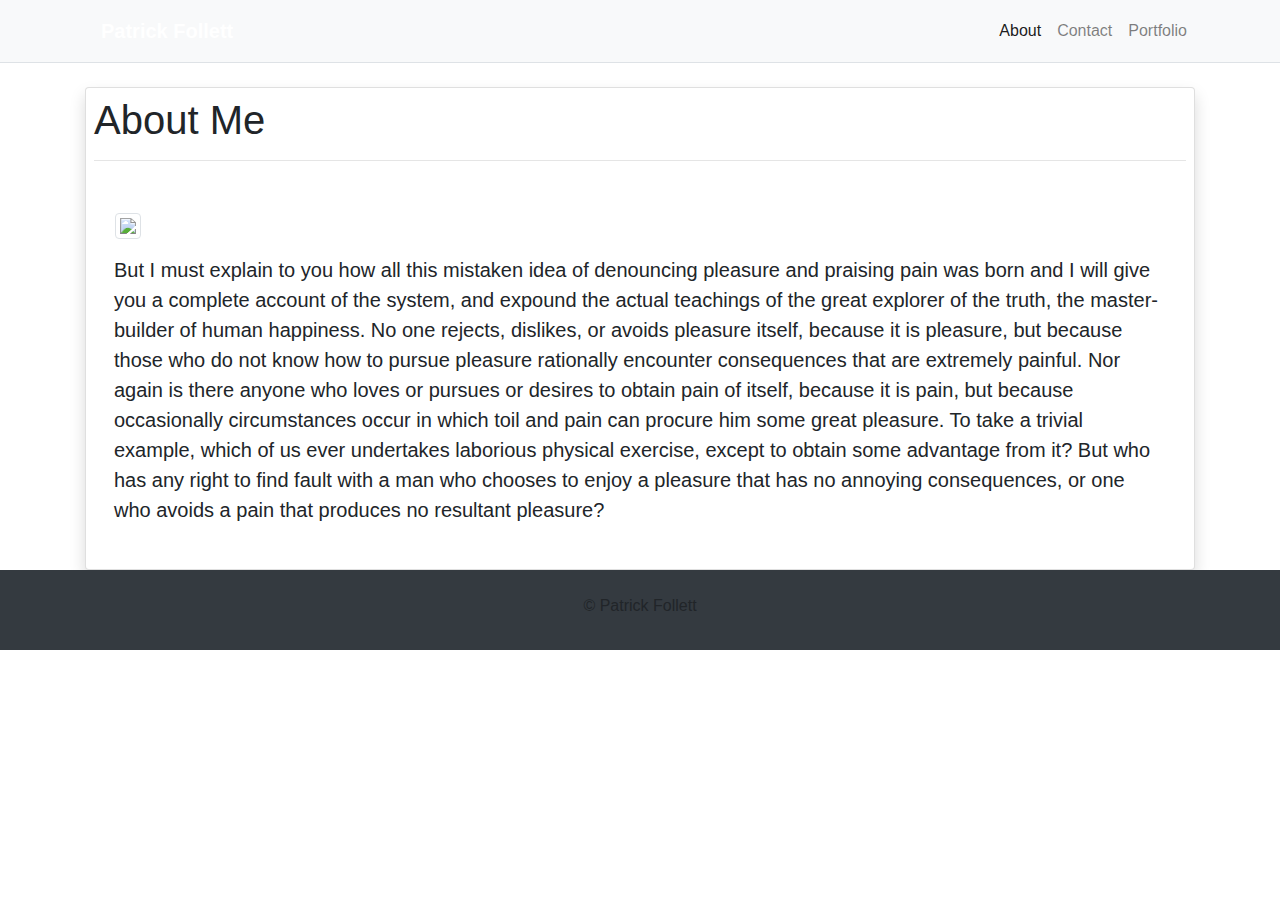
==== index.html @ b353dcb7 "fixed" ====
<!doctype html>
<html lang="en">

<head>
    <!-- Required meta tags -->
    <meta charset="utf-8">
    <meta name="viewport" content="width=device-width, initial-scale=1, shrink-to-fit=no">

    <link rel="stylesheet" type="text/css" href="assets/CSS/styleHW2.css">


    <!-- Bootstrap CSS -->
    <link rel="stylesheet" href="https://stackpath.bootstrapcdn.com/bootstrap/4.3.1/css/bootstrap.min.css"
        integrity="sha384-ggOyR0iXCbMQv3Xipma34MD+dH/1fQ784/j6cY/iJTQUOhcWr7x9JvoRxT2MZw1T" crossorigin="anonymous">

    <title>Hello, world!</title>
</head>

<body>
    <!--THIS IS THE NAV BAR-->
    <nav class="navbar navbar-expand-lg navbar-light bg-light m-0 p-0 border-bottom">
        <div class="container">
            <a class="navbar-brand text-white p-3 font-weight-bold" href="#">Patrick Follett</a>
            <button class="navbar-toggler" type="button" data-toggle="collapse" data-target="#navbarNav"
                aria-controls="navbarNav" aria-expanded="false" aria-label="Toggle navigation">
                <span class="navbar-toggler-icon"></span>
            </button>
            <div class="collapse navbar-collapse" id="navbarNav">
                <ul class="navbar-nav ml-md-auto">
                    <li class="nav-item active">
                        <a class="nav-link" href="#">About <span class="sr-only">(current)</span></a>
                    </li>
                    <li class="nav-item">
                        <a class="nav-link" href="#">Contact</a>
                    </li>
                    <li class="nav-item">
                        <a class="nav-link" href="#">Portfolio</a>
                    </li>
                </ul>
            </div>
        </div>
    </nav>
    <!--MAIN COTENT-->
    <div class="container">
        <div class="card mt-4 p-2 shadow">
            <div class="row">
                <div class="col-md-12">
                    <h1 class="display-5 text-mint">About Me</h1>
                    <hr>

                </div>
                <div class="card-body">


                    <div class="row">
                        <div class="col-md-12">
                            <img class="img-thumbnail m-3" src="assets/Images/thG3B122W3.jpg ">

                            <div class="col-md-12">
                                <p class="lead">
                                    But I must explain to you how all this mistaken idea of denouncing pleasure and
                                    praising pain was born and I will give you a complete account of the system, and
                                    expound the actual teachings of the great explorer of the truth, the master-builder
                                    of human happiness. No one rejects, dislikes, or avoids pleasure itself, because it
                                    is pleasure, but because those who do not know how to pursue pleasure rationally
                                    encounter consequences that are extremely painful. Nor again is there anyone who
                                    loves or pursues or desires to obtain pain of itself, because it is pain, but
                                    because occasionally circumstances occur in which toil and pain can procure him some
                                    great pleasure. To take a trivial example, which of us ever undertakes laborious
                                    physical exercise, except to obtain some advantage from it? But who has any right to
                                    find fault with a man who chooses to enjoy a pleasure that has no annoying
                                    consequences, or one who avoids a pain that produces no resultant pleasure?
                                </p>
                            </div>
                        </div>
                    </div>
                </div>
            </div>
        </div>
    </div>
    <footer>
        <nav class="navbar navbar-expand-lg navbar-dark bg-dark p-3">
            <div class="container text-center">
                <p class="navbar-footer col-md-12 mt-2">&copy; Patrick Follett</p>  
            </div>
        </nav>
    </footer>




    <!-- Optional JavaScript -->
    <!-- jQuery first, then Popper.js, then Bootstrap JS -->
    <script src="https://code.jquery.com/jquery-3.3.1.slim.min.js"
        integrity="sha384-q8i/X+965DzO0rT7abK41JStQIAqVgRVzpbzo5smXKp4YfRvH+8abtTE1Pi6jizo"
        crossorigin="anonymous"></script>
    <script src="https://cdnjs.cloudflare.com/ajax/libs/popper.js/1.14.7/umd/popper.min.js"
        integrity="sha384-UO2eT0CpHqdSJQ6hJty5KVphtPhzWj9WO1clHTMGa3JDZwrnQq4sF86dIHNDz0W1"
        crossorigin="anonymous"></script>
    <script src="https://stackpath.bootstrapcdn.com/bootstrap/4.3.1/js/bootstrap.min.js"
        integrity="sha384-JjSmVgyd0p3pXB1rRibZUAYoIIy6OrQ6VrjIEaFf/nJGzIxFDsf4x0xIM+B07jRM"
        crossorigin="anonymous"></script>
</body>

</html>
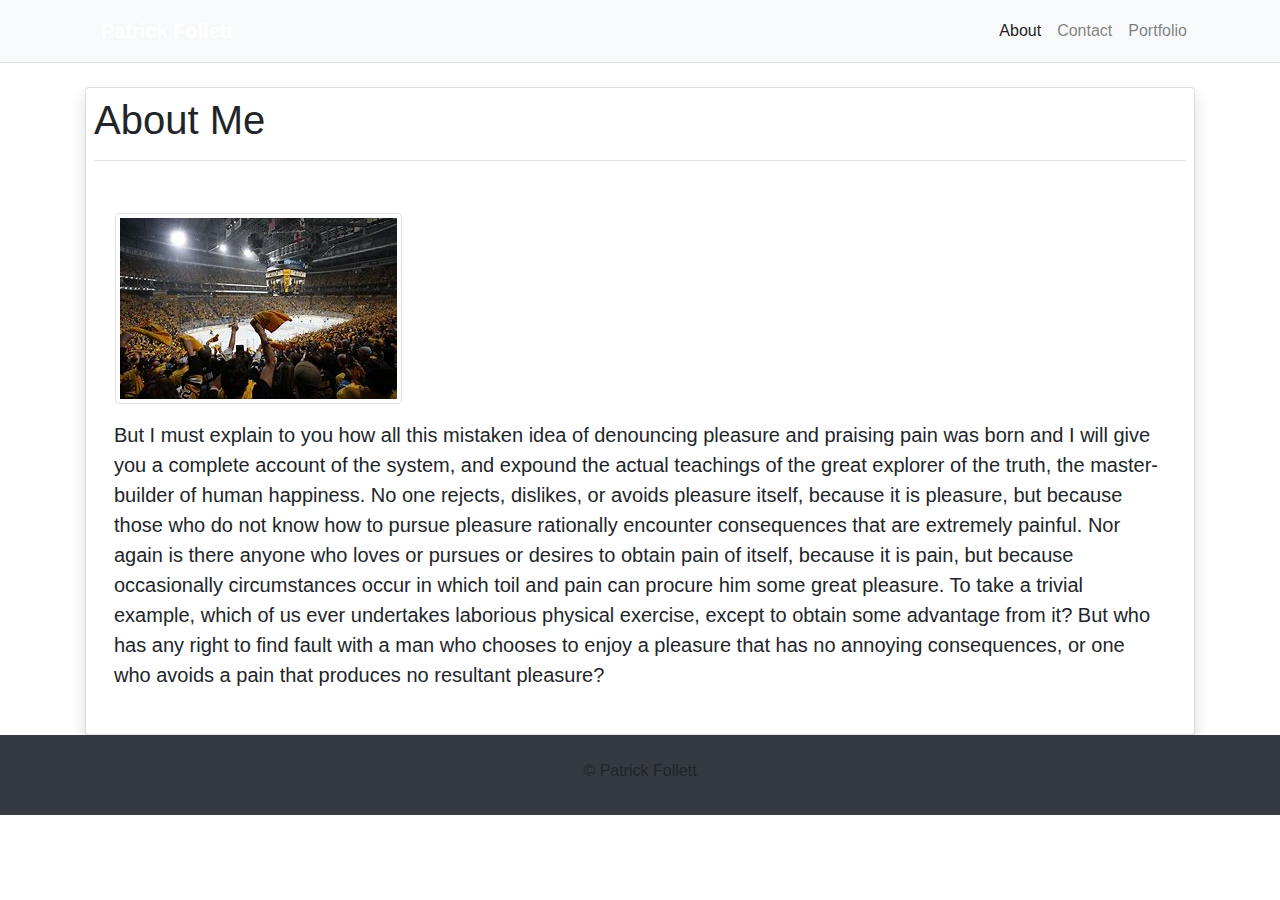
==== commit f4af95aa: "fixed photos" ====
--- a/index.html
+++ b/index.html
@@ -54,7 +54,7 @@
 
                     <div class="row">
                         <div class="col-md-12">
-                            <img class="img-thumbnail m-3" src="assets/Images/thG3B122W3.jpg ">
+                            <img class="img-thumbnail m-3" src="ASSETS/IMAGES/thG3B122W3.jpg">
 
                             <div class="col-md-12">
                                 <p class="lead">
